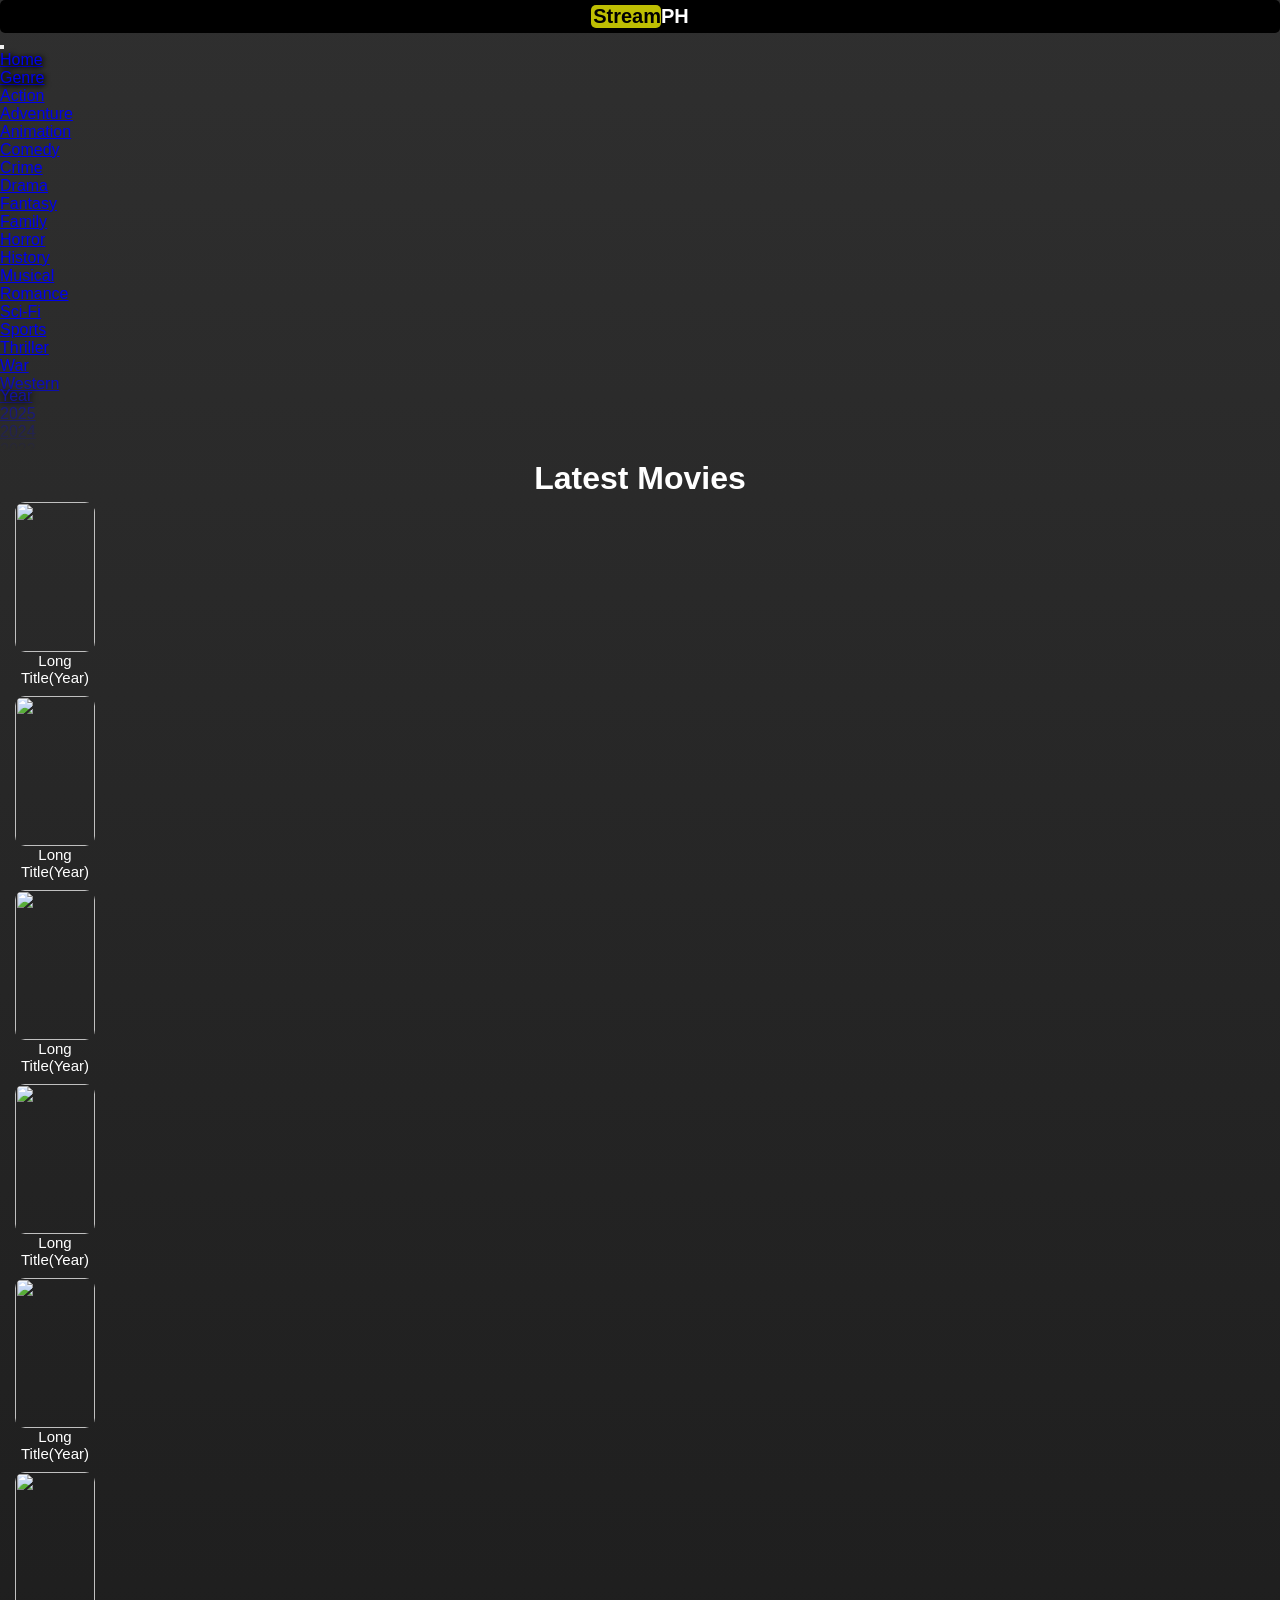
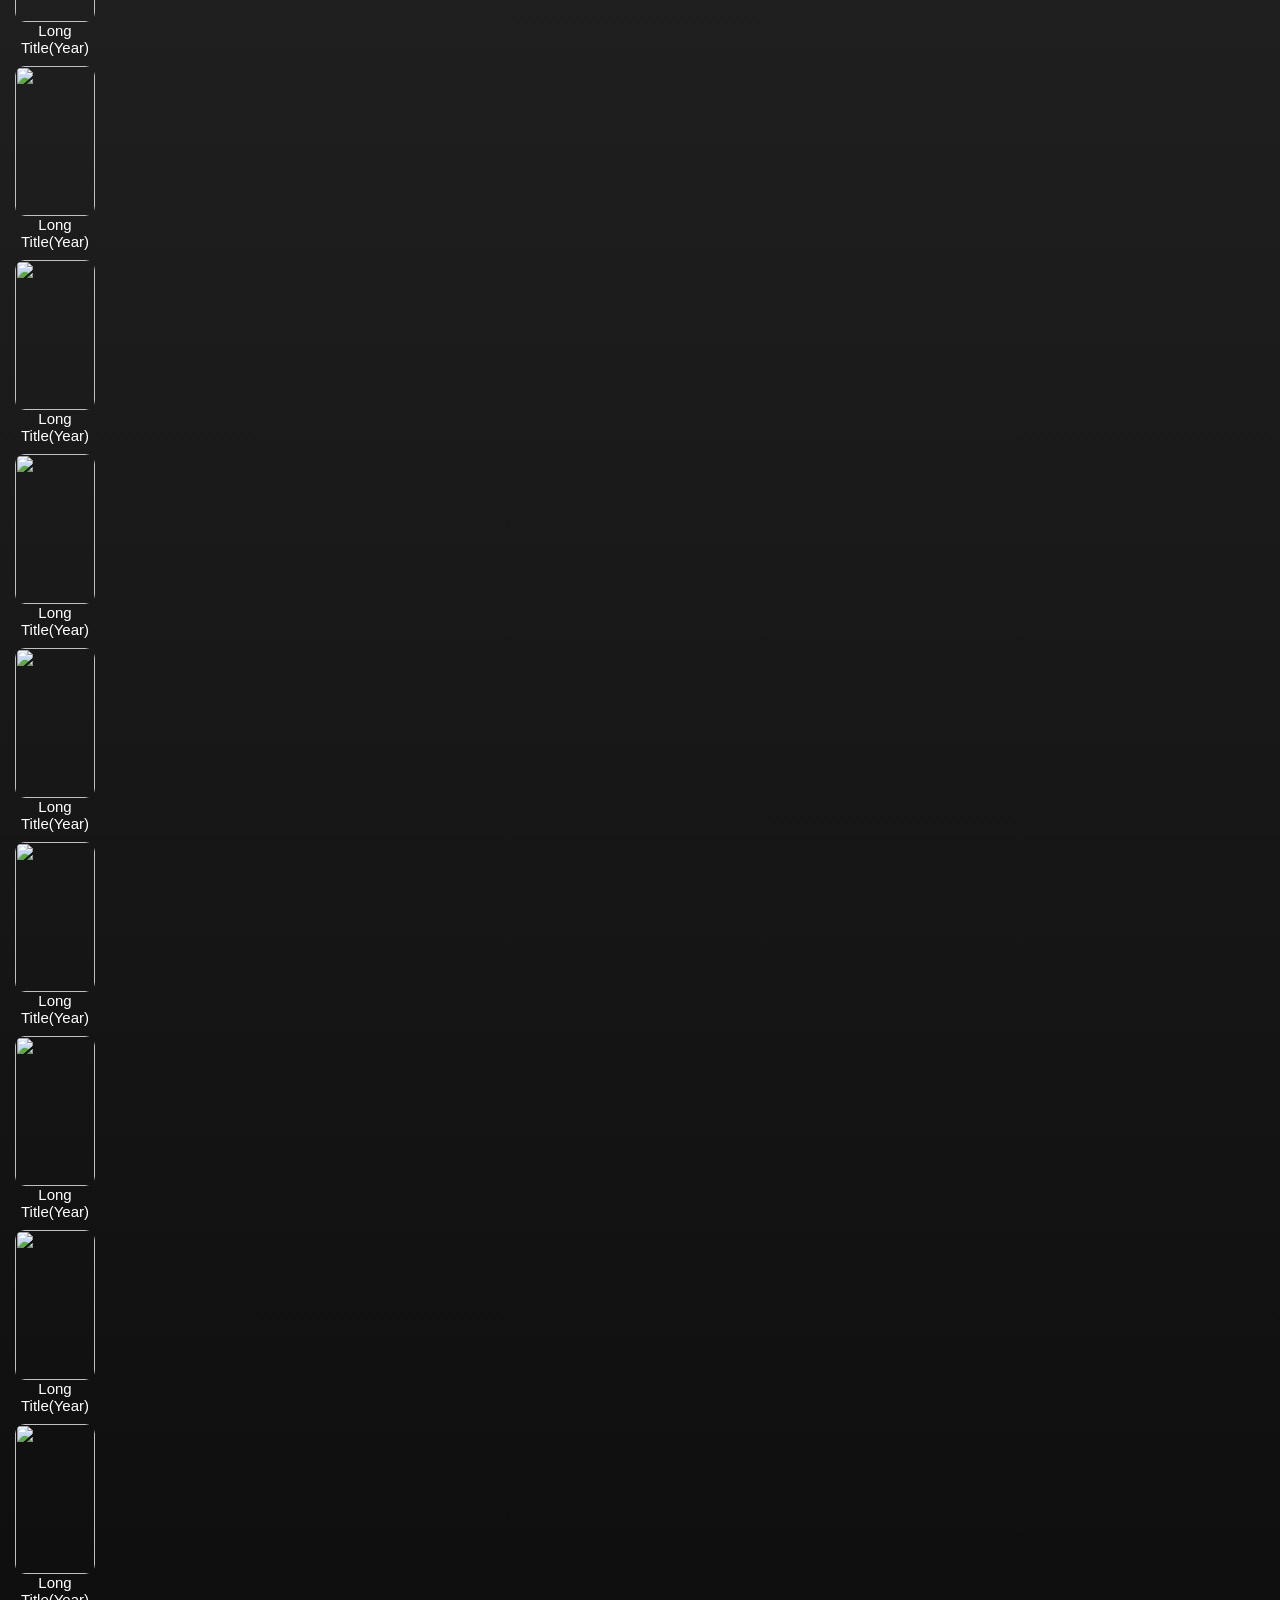
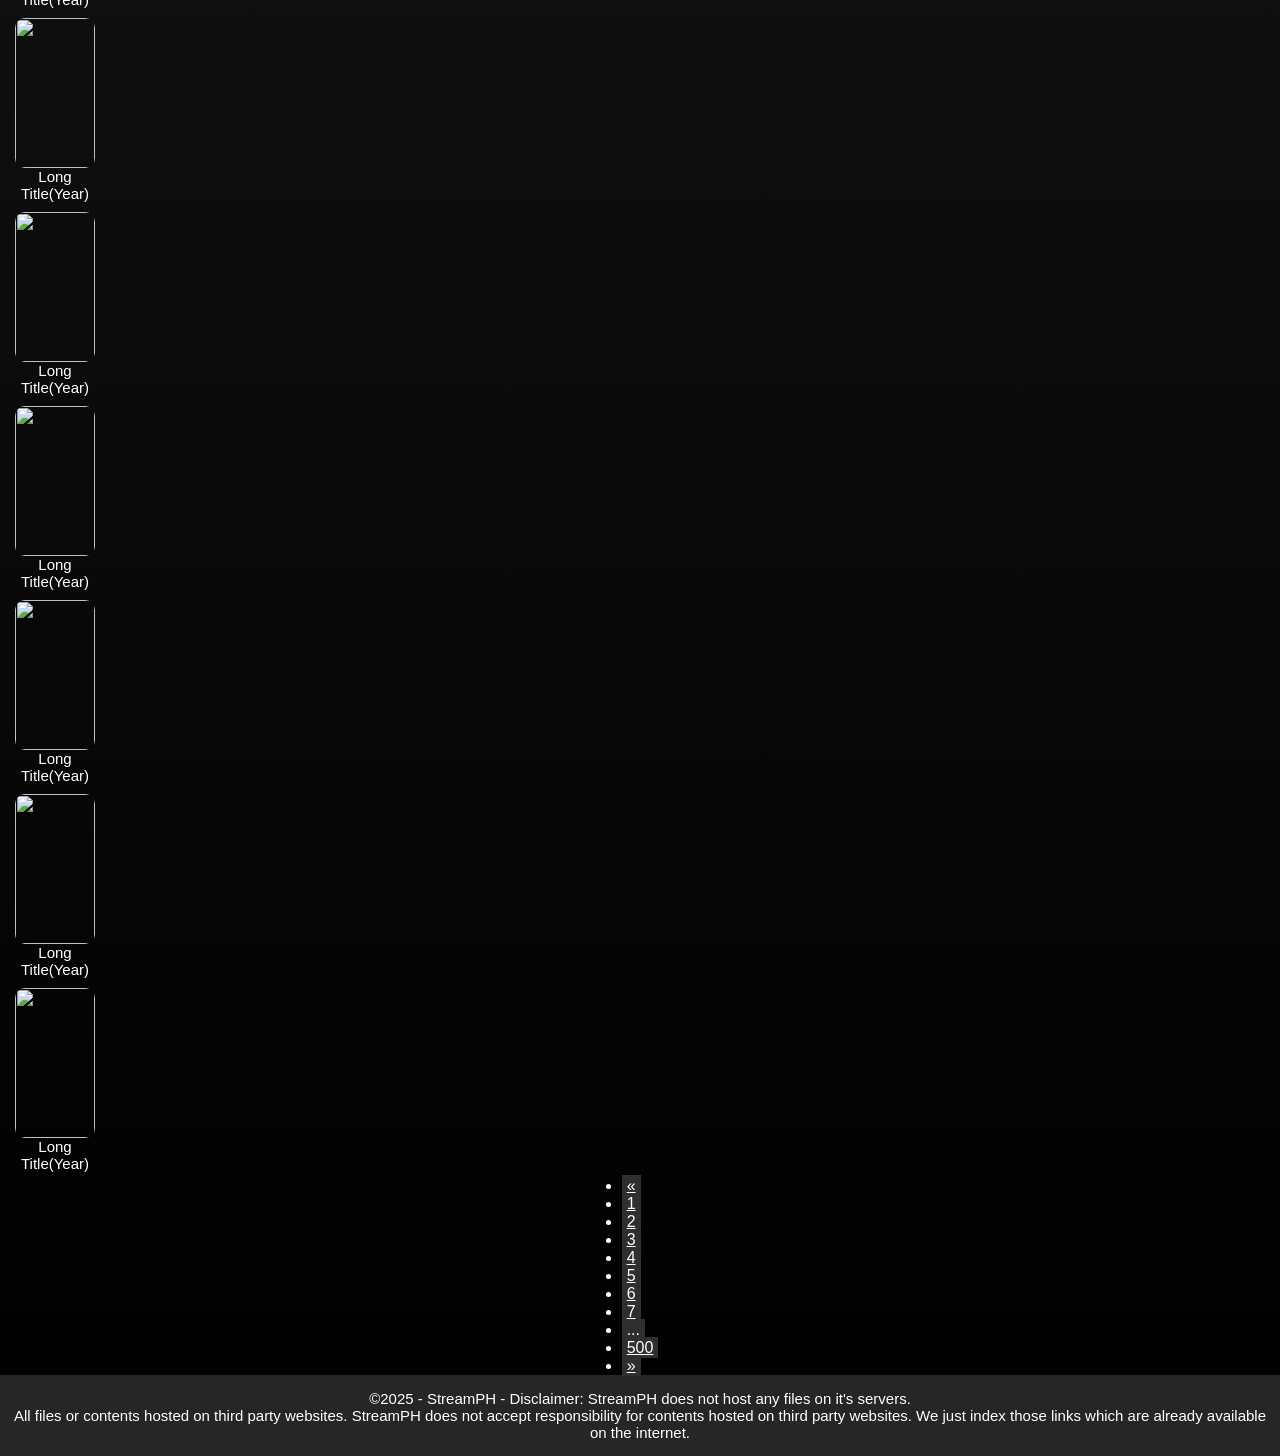
==== index.html @ 56d5781e "Add files via upload" ====
<!DOCTYPE html>
<html lang="en">
  
<!-- Mirrored from streamph.netlify.app/index.html by HTTrack Website Copier/3.x [XR&CO'2017], Wed, 30 Apr 2025 00:45:23 GMT -->
<!-- Added by HTTrack --><meta http-equiv="content-type" content="text/html;charset=UTF-8" /><!-- /Added by HTTrack -->
<head>
    <meta charset="UTF-8" />
    <meta name="viewport" content="width=device-width, initial-scale=1.0" />
    <!--meta card-->
    <meta property="og:title" content="Watch Any Movie for Free" />
    <!--<meta property="og:image" content="URL_TO_YOUR_IMAGE_HERE">
    <meta property="og:image:width" content="1200">
    <meta property="og:image:height" content="630">-->
    <meta
      property="og:description"
      content="Watch thousands of movies for free!"
    />
    <title>StreamPH: Watch Movies for Free</title>
    <link rel="icon" href="favicon.png" />
    <script
      disable-devtool-auto
      src="../external.html?link=https://cdn.jsdelivr.net/npm/disable-devtool@latest"
    ></script>
    <!--bootstrap-->
    <link
      href="../cdn.jsdelivr.net/npm/bootstrap%405.3.3/dist/css/bootstrap.min.css"
      rel="stylesheet"
      integrity="sha384-QWTKZyjpPEjISv5WaRU9OFeRpok6YctnYmDr5pNlyT2bRjXh0JMhjY6hW+ALEwIH"
      crossorigin="anonymous"
    />
    <!--swiperjs-->
    <link
      rel="stylesheet"
      href="../cdn.jsdelivr.net/npm/swiper%4011/swiper-bundle.min.css"
    />
    <!--google fonts-->
    <link rel="preconnect" href="../external.html?link=https://fonts.googleapis.com/" />
    <link rel="preconnect" href="../external.html?link=https://fonts.gstatic.com/" crossorigin />
    <link
      href="../external.html?link=https://fonts.googleapis.com/css2?family=Inconsolata:wght@200..900&amp;family=Inter:ital,opsz,wght@0,14..32,100..900;1,14..32,100..900&amp;family=Poppins:ital,wght@0,100;0,200;0,300;0,400;0,500;0,600;0,700;0,800;0,900;1,100;1,200;1,300;1,400;1,500;1,600;1,700;1,800;1,900&amp;display=swap"
      rel="stylesheet"
    />
    <link rel="stylesheet" href="style.css" />
  </head>
  <body>
    <div id="myModal" class="modal">
      <div class="iframeCon">
        <button id="modalClose">Close</button>
        <iframe id="myIframe" src="#" allowfullscreen></iframe>
          <div class="videoSources">
            <details id="vipPlayer">
              <summary>Vip Servers <span>&#11167;</span></summary>
              <p>No ADS</p>
              <button id="videasyBtn" class="etoVip">Server 1</button>
              <button id="vidgeBtn" class="etoVip">Server 2</button>
              <button id="oneoneoneBtn" class="etoVip">Server 3</button>
              <button id="vidfastBtn" class="etoVip">Server 4</button>
            </details>
            <details id="freePlayer">
              <summary>Free Servers <span>&#11167;</span></summary>
              <p>With ADS</p>
              <button id="vidsrcBtn" class="etoFree">Server 1</button>
              <button id="superembedBtn" class="etoFree">Server 2</button>
              <button id="vidlinkBtn" class="etoFree">Server 3</button>
              <button id="moviesapiBtn" class="etoFree">Server 4</button>
              <button id="twoembedBtn" class="etoFree">Server 5</button>
              <button id="vidvipBtn" class="etoFree">Server 6</button>
            </details>
          </div>
          <div class="modal-movieInfo">
            <div class="modal-img">
              <img id="modalImg" src="#" />
            </div>
            <div class="modal-info">
              <h2 id="modalTitle">Title</h2>
              <p id="modalOverview">
                This is the movie overview this is movie info this is movie info
                this is movie info this is movie info this is the movie info this
                is the movie info
              </p>
              <p id="modalRating">Rating</p>
              <p id="modalYear">Year</p>
            </div>
          </div>
      </div>
    </div>
    <div id="dynamicBg">
      <div class="dynamicbg">
        <nav class="navbar navbar-expand-lg" data-bs-theme="dark">
          <div class="container-fluid">
            <!--<a class="navbar-brand fw-bold" href="#">StreamPH</a>-->
            <div class="logo">
              <p class="stream">Stream</p>
              <p class="ph">PH</p>
            </div>
            <button
              class="navbar-toggler"
              type="button"
              data-bs-toggle="collapse"
              data-bs-target="#navbarScroll"
              aria-controls="navbarScroll"
              aria-expanded="false"
              aria-label="Toggle navigation"
            >
              <span class="navbar-toggler-icon"></span>
            </button>
            <div class="collapse navbar-collapse" id="navbarScroll">
              <ul
                class="navbar-nav me-auto my-2 my-lg-0 navbar-nav-scroll"
                style="--bs-scroll-height: 100px;"
              >
                <li class="nav-item">
                  <a aria-current='page' class='nav-link active fw-bold' href='index-2.html'>Home</a
                  >
                </li>
                <!--<li class="nav-item">
                <a class="nav-link active" aria-current="page" href="#">About</a>
              </li>-->
                <!--<li class="nav-item">
                <a class="nav-link" href="#">Link</a>
              </li>-->
                <li class="nav-item dropdown">
                  <a
                    class="nav-link dropdown-toggle fw-bold"
                    href="#"
                    role="button"
                    data-bs-toggle="dropdown"
                    aria-expanded="false"
                  >
                    Genre
                  </a>
                  <ul class="dropdown-menu overflow-auto">
                    <li>
                      <a id="action" class="dropdown-item" href="#">Action</a>
                    </li>
                    <li>
                      <a id="adventure" class="dropdown-item" href="#"
                        >Adventure</a
                      >
                    </li>
                    <li>
                      <a id="animation" class="dropdown-item" href="#"
                        >Animation</a
                      >
                    </li>
                    <li>
                      <a id="comedy" class="dropdown-item" href="#">Comedy</a>
                    </li>
                    <li>
                      <a id="crime" class="dropdown-item" href="#">Crime</a>
                    </li>
                    <li>
                      <a id="drama" class="dropdown-item" href="#">Drama</a>
                    </li>
                    <li>
                      <a id="fantasy" class="dropdown-item" href="#">Fantasy</a>
                    </li>
                    <li>
                      <a id="family" class="dropdown-item" href="#">Family</a>
                    </li>
                    <li>
                      <a id="horror" class="dropdown-item" href="#">Horror</a>
                    </li>
                    <li>
                      <a id="history" class="dropdown-item" href="#">History</a>
                    </li>
                    <li>
                      <a id="musical" class="dropdown-item" href="#">Musical</a>
                    </li>
                    <li>
                      <a id="romance" class="dropdown-item" href="#">Romance</a>
                    </li>
                    <li>
                      <a id="scifi" class="dropdown-item" href="#">Sci-Fi</a>
                    </li>
                    <li>
                      <a id="sports" class="dropdown-item" href="#">Sports</a>
                    </li>
                    <li>
                      <a id="thriller" class="dropdown-item" href="#"
                        >Thriller</a
                      >
                    </li>
                    <li><a id="war" class="dropdown-item" href="#">War</a></li>
                    <li>
                      <a id="western" class="dropdown-item" href="#">Western</a>
                    </li>
                    <!--<li><hr class="dropdown-divider"></li>-->
                    <li><a class="dropdown-item" href="#"></a></li>
                  </ul>
                </li>
                <!--Year-->
                <li class="nav-item dropdown">
                  <a
                    class="nav-link dropdown-toggle fw-bold"
                    href="#"
                    role="button"
                    data-bs-toggle="dropdown"
                    aria-expanded="false"
                  >
                    Year
                  </a>
                  <ul class="dropdown-menu overflow-auto">
                    <li>
                      <a id="twenty-twentyfive" class="dropdown-item" href="#"
                        >2025</a
                      >
                    </li>
                    <li>
                      <a id="twenty-twentyfour" class="dropdown-item" href="#"
                        >2024</a
                      >
                    </li>
                    <li>
                      <a id="twenty-twentythree" class="dropdown-item" href="#"
                        >2023</a
                      >
                    </li>
                    <li>
                      <a id="twenty-twentytwo" class="dropdown-item" href="#"
                        >2022</a
                      >
                    </li>
                    <li>
                      <a id="twenty-twentyone" class="dropdown-item" href="#"
                        >2021</a
                      >
                    </li>
                    <li>
                      <a id="twenty-twenty" class="dropdown-item" href="#"
                        >2020</a
                      >
                    </li>
                    <li>
                      <a id="twenty-nineteen" class="dropdown-item" href="#"
                        >2019</a
                      >
                    </li>
                    <li>
                      <a id="twenty-eighteen" class="dropdown-item" href="#"
                        >2018</a
                      >
                    </li>
                    <li>
                      <a id="twenty-seventeen" class="dropdown-item" href="#"
                        >2017</a
                      >
                    </li>
                    <li>
                      <a id="twenty-sixteen" class="dropdown-item" href="#"
                        >2016</a
                      >
                    </li>
                    <li>
                      <a id="twenty-fifteen" class="dropdown-item" href="#"
                        >2015</a
                      >
                    </li>
                    <li>
                      <a id="twenty-fourteen" class="dropdown-item" href="#"
                        >2014</a
                      >
                    </li>
                    <li>
                      <a id="twenty-thirteen" class="dropdown-item" href="#"
                        >2013</a
                      >
                    </li>
                    <li>
                      <a id="twenty-twelve" class="dropdown-item" href="#"
                        >2012</a
                      >
                    </li>
                    <li>
                      <a id="twenty-eleven" class="dropdown-item" href="#"
                        >2011</a
                      >
                    </li>
                    <li>
                      <a id="twenty-ten" class="dropdown-item" href="#">2010</a>
                    </li>
                    <li>
                      <a id="two-thousandnine" class="dropdown-item" href="#"
                        >2009</a
                      >
                    </li>
                    <li>
                      <a id="two-thousandeight" class="dropdown-item" href="#"
                        >2008</a
                      >
                    </li>
                    <li>
                      <a id="two-thousandseven" class="dropdown-item" href="#"
                        >2007</a
                      >
                    </li>
                    <li>
                      <a id="two-thousandsix" class="dropdown-item" href="#"
                        >2006</a
                      >
                    </li>
                    <li>
                      <a id="two-thousandfive" class="dropdown-item" href="#"
                        >2005</a
                      >
                    </li>
                    <li>
                      <a id="two-thousandfour" class="dropdown-item" href="#"
                        >2004</a
                      >
                    </li>
                    <li>
                      <a id="two-thousandthree" class="dropdown-item" href="#"
                        >2003</a
                      >
                    </li>
                    <li>
                      <a id="two-thousandtwo" class="dropdown-item" href="#"
                        >2002</a
                      >
                    </li>
                    <li>
                      <a id="two-thousandone" class="dropdown-item" href="#"
                        >2001</a
                      >
                    </li>
                    <li>
                      <a id="two-thousand" class="dropdown-item" href="#"
                        >2000</a
                      >
                    </li>
                    <li><hr class="dropdown-divider" /></li>
                    <li><a class="dropdown-item" href="#"></a></li>
                  </ul>
                  <li class="nav-item">
                    <a aria-current='page' class='nav-link active seriesLogo fw-bold' href='series.html'>Tv Shows</a
                    >
                  </li>
                </li>
                <!--<li class="nav-item">
                <a class="nav-link disabled" aria-disabled="true">Link</a>
              </li>-->
              </ul>
              <div class="d-flex" role="search">
                <input
                  id="myInput"
                  class="form-control me-2"
                  type="search"
                  placeholder="Search"
                  aria-label="Search"
                />
                <button
                  id="searchBtn"
                  class="btn btn-outline-success"
                  type="submit"
                >
                  Search
                </button>
              </div>
              <!--<form class="d-flex" role="search">
              <input id="myInput" class="form-control me-2" type="search" placeholder="Search" aria-label="Search">
              <button id="searchBtn" class="btn btn-outline-success" type="submit">Search</button>
            </form>-->
            </div>
          </div>
        </nav>
        <!--end of navbar-->
        <!-- Slider main container -->
        <div class="swiper">
          <!-- Additional required wrapper -->
          <div class="swiper-wrapper">
            <!-- Slides -->
            <div id="slide1" class="swiper-slide">
              <div class="featured-movies">
                <h1 id="featured-title1">Title</h1>
                <p id="featuredOverview1" class="featured-overview">
                  This is the movie overview
                </p>
                <p id="featuredDate1" class="featured-date">Year</p>
              </div>
            </div>
            <div id="slide2" class="swiper-slide">
              <div class="featured-movies">
                <h1 id="featured-title2">Title</h1>
                <p id="featuredOverview2" class="featured-overview">
                  This is the movie overview
                </p>
                <p id="featuredDate2" class="featured-date">Year</p>
              </div>
            </div>
            <div id="slide3" class="swiper-slide">
              <div class="featured-movies">
                <h1 id="featured-title3">Title</h1>
                <p id="featuredOverview3" class="featured-overview">
                  This is the movie overview
                </p>
                <p id="featuredDate3" class="featured-date">Year</p>
              </div>
            </div>
            <div id="slide4" class="swiper-slide">
              <div class="featured-movies">
                <h1 id="featured-title4">Title</h1>
                <p id="featuredOverview4" class="featured-overview">
                  This is the movie overview
                </p>
                <p id="featuredDate4" class="featured-date">Year</p>
              </div>
            </div>
            <div id="slide5" class="swiper-slide">
              <div class="featured-movies">
                <h1 id="featured-title5">Title</h1>
                <p id="featuredOverview5" class="featured-overview">
                  This is the movie overview
                </p>
                <p id="featuredDate5" class="featured-date">Year</p>
              </div>
            </div>
            <div id="slide6" class="swiper-slide">
              <div class="featured-movies">
                <h1 id="featured-title6">Title</h1>
                <p id="featuredOverview6" class="featured-overview">
                  This is the movie overview
                </p>
                <p id="featuredDate6" class="featured-date">Year</p>
              </div>
            </div>
            <div id="slide7" class="swiper-slide">
              <div class="featured-movies">
                <h1 id="featured-title7">Title</h1>
                <p id="featuredOverview7" class="featured-overview">
                  This is the movie overview
                </p>
                <p id="featuredDate7" class="featured-date">Year</p>
              </div>
            </div>
            <div id="slide8" class="swiper-slide">
              <div class="featured-movies">
                <h1 id="featured-title8">Title</h1>
                <p id="featuredOverview8" class="featured-overview">
                  This is the movie overview
                </p>
                <p id="featuredDate8" class="featured-date">Year</p>
              </div>
            </div>
            ...
          </div>
          <!-- If we need pagination -->
          <!--<div class="swiper-pagination"></div>-->

          <!-- If we need navigation buttons -->
          <div id="prev" class="swiper-button-prev"></div>
          <div id="next" class="swiper-button-next"></div>

          <!-- If we need scrollbar -->
          <!--<div class="swiper-scrollbar"></div>-->
        </div>
      </div>
      <!--dynamicbg-->
    </div>
    <!--end of dynamicBg-->
    <!--end of featured movie-->
    <div
      class="container text-center d-flex flex-column px-2"
    >
      <h1 id="latesth1" class="fs-5 fw-bold">Latest Movies</h1>
      <div class="row d-flex justify-content-start">
        <div class="col">
          <img id="rowImage1" src="#" />
          <p id="rowTitle1">Long Title(Year)</p>
        </div>
        <div class="col">
          <img id="rowImage2" src="#" />
          <p id="rowTitle2">Long Title(Year)</p>
        </div>
        <div class="col">
          <img id="rowImage3" src="#" />
          <p id="rowTitle3">Long Title(Year)</p>
        </div>
        <div class="col">
          <img id="rowImage4" src="#" />
          <p id="rowTitle4">Long Title(Year)</p>
        </div>
        <div class="col">
          <img id="rowImage5" src="#" />
          <p id="rowTitle5">Long Title(Year)</p>
        </div>
        <div class="col">
          <img id="rowImage6" src="#" />
          <p id="rowTitle6">Long Title(Year)</p>
        </div>
        <div class="col">
          <img id="rowImage7" src="#" />
          <p id="rowTitle7">Long Title(Year)</p>
        </div>
        <div class="col">
          <img id="rowImage8" src="#" />
          <p id="rowTitle8">Long Title(Year)</p>
        </div>
        <div class="col">
          <img id="rowImage9" src="#" />
          <p id="rowTitle9">Long Title(Year)</p>
        </div>
        <div class="col">
          <img id="rowImage10" src="#" />
          <p id="rowTitle10">Long Title(Year)</p>
        </div>
        <div class="col">
          <img id="rowImage11" src="#" />
          <p id="rowTitle11">Long Title(Year)</p>
        </div>
        <div class="col">
          <img id="rowImage12" src="#" />
          <p id="rowTitle12">Long Title(Year)</p>
        </div>
        <div class="col">
          <img id="rowImage13" src="#" />
          <p id="rowTitle13">Long Title(Year)</p>
        </div>
        <div class="col">
          <img id="rowImage14" src="#" />
          <p id="rowTitle14">Long Title(Year)</p>
        </div>
        <div class="col">
          <img id="rowImage15" src="#" />
          <p id="rowTitle15">Long Title(Year)</p>
        </div>
        <div class="col">
          <img id="rowImage16" src="#" />
          <p id="rowTitle16">Long Title(Year)</p>
        </div>
        <div class="col">
          <img id="rowImage17" src="#" />
          <p id="rowTitle17">Long Title(Year)</p>
        </div>
        <div class="col">
          <img id="rowImage18" src="#" />
          <p id="rowTitle18">Long Title(Year)</p>
        </div>
        <div class="col">
          <img id="rowImage19" src="#" />
          <p id="rowTitle19">Long Title(Year)</p>
        </div>
        <div class="col">
          <img id="rowImage20" src="#" />
          <p id="rowTitle20">Long Title(Year)</p>
        </div>
      </div>
    </div>
    <!--pagination-->
    <div class="pahina">
      <nav aria-label="Page navigation example">
        <ul class="pagination" id="pagination-container">
          <li class="page-item" id="previous-page">
            <a class="page-link" href="#" aria-label="Previous">
              <span aria-hidden="true">&laquo;</span>
            </a>
          </li>
          <li class="page-item" id="next-page">
            <a class="page-link" href="#" aria-label="Next">
              <span aria-hidden="true">&raquo;</span>
            </a>
          </li>
        </ul>
      </nav>
    </div>
    <div class="monetag"></div>
    <footer>
      <p>
        &copy;2025 - StreamPH - Disclaimer: StreamPH does not host any files on
        it's servers.
      </p>
      <p>
        All files or contents hosted on third party websites. StreamPH does not
        accept responsibility for contents hosted on third party websites. We
        just index those links which are already available on the internet.
      </p>
    </footer>

    <script src="myjs.js"></script>
    <script
      src="../cdn.jsdelivr.net/npm/bootstrap%405.3.3/dist/js/bootstrap.bundle.min.js"
      integrity="sha384-YvpcrYf0tY3lHB60NNkmXc5s9fDVZLESaAA55NDzOxhy9GkcIdslK1eN7N6jIeHz"
      crossorigin="anonymous"
    ></script>
    <script src="../cdn.jsdelivr.net/npm/swiper%4011/swiper-bundle.min.js"></script>
    <script src="swiper.js"></script>
  </body>

<!-- Mirrored from streamph.netlify.app/index.html by HTTrack Website Copier/3.x [XR&CO'2017], Wed, 30 Apr 2025 00:45:32 GMT -->
</html>
---- style.css ----
* {
    margin: 0;
    padding: 0;
    box-sizing: border-box;
}

body {
    min-height: 100vh;
    color: white;
    background-image: linear-gradient(to bottom, rgb(47, 47, 47), black);
    font-family: 'Poppins', Verdana, sans-serif;
    position: relative;
}

.nav-link {
    text-shadow: 2px 0 5px black, -2px 2px 5px black;
}

.modal {
    position: absolute;
    top: 0;
    z-index: 999;
    width: 100vw;
    height: 100%;
    background-color: rgba(0, 0, 0, 0.461);
    backdrop-filter: blur(2px);
    display: none;
    justify-content: center;
}

.iframeCon {
    margin-top: 100px;
    height: 700px;
    width: 95vw;
    color: white;
    display: flex;
    flex-direction: column;
    align-items: center;
    overflow: auto;
    background-position: center;
    background-size: cover;
    background-repeat: no-repeat;
    -webkit-mask-image: linear-gradient(to bottom, black 90%, transparent);
    mask-image: linear-gradient(to bottom, black 90%, transparent);
}

#modalClose {
    width: 100%;
    height: 40px;
    font-weight: bold;
    background-color: rgb(250, 77, 77);
    color: white;
    border: none;
}

.iframeCon iframe {
    margin-top: 50px;
    height: 200px;
    width: 98%;
    background-color: black;
    overflow: auto;
}

.videoSources {
    margin-top: 10px;
    height: 50px;
    width: 85%;
    padding: 10px 0px;
    display: flex;
    justify-content: center;
    /* align-items: center; */
    border: 2px solid green;
    border-radius: 50px;
    background-color: black;
}

/* videoSource */
.videoSources details {
    font-size: 15px;
    font-weight: 500;
    text-align: center;
    width: 150px;
    display: flex;
    flex-direction: column;
    z-index: 1;
    color: white;
    background-color: grey;
    border-radius: 50px;
}

.videoSources summary {
    height: 100%;
    display: flex;
    justify-content: center;
    align-items: center;
}

.videoSources summary span {
    line-height: 2;
}

.videoSources details p {
    text-align: center;
    width: 150px;
    margin: 0;
    font-weight: bold;
    color: white;
    background-color: black;
}

.videoSources details button {
    height: 40px;
    width: 150px;
    border: none;
    color: white;
    background-color: black;
}

/* .sources {
    display: flex;
    justify-content: center;
    width: 90%;
}

.sources button {
    height: 40px;
    width: 150px;
    border: none;
    color: white;
    background-color: black;
    margin: 10px 15px;
} */
/* ung luma na design */
.modal-movieInfo {
    padding: 20px 10px;
    display: flex;
    justify-content: flex-start;
    width: 100%;
    background-color: rgba(0, 0, 0, 0.331);
}

.modal-img img {
    height: 150px;
    width: 100px;
    border-radius: 5px;
}

.modal-info {
    display: flex;
    flex-direction: column;
    padding: 0 5px;
}

.modal-info h2 {
    font-size: 25px;
    font-weight: bold;
}

#modalOverview {
    font-size: 15px;
    line-height: 1;
    height: 50px;
    overflow: auto;
    margin-bottom: 10px;
}

#modalRating,
#modalYear {
    font-size: 15px;
    margin: 0;
}

#dynamicBg {
    background-size: cover;
    background-position: center;
    background-repeat: no-repeat;
    width: 100vw;
    height: 300px;
    overflow: hidden;
    position: relative;
    -webkit-mask-image: linear-gradient(to bottom, rgb(47, 47, 47) 80%, transparent);
    mask-image: linear-gradient(to bottom, rgb(47, 47, 47) 80%, transparent);
}

/* .dynamicbg {
    position: absolute;
    top: 0;
    left: 0;
    right: 0;
    bottom: 0;
    backdrop-filter: blur(2px);
} */

.logo {
    display: flex;
    justify-content: center;
    align-items: center;
    background-color: black;
    padding: 5px 10px;
    border-radius: 5px;
    cursor: pointer;
}

.stream {
    font-weight: bold;
    font-size: 20px;
    margin: 0;
    padding-left: 2px;
    color: black;
    background-color: rgb(190, 190, 2);
    border-radius: 5px;
}

.ph {
    font-weight: bold;
    font-size: 20px;
    margin: 0;
    color: white;
    background-color: black;
    border-radius: 5px;
}

.swiper {
    width: 100vw;
    height: 200px;
}

.swiper-slide {
    display: flex;
    justify-content: center;
    align-items: center;
    background-size: cover;
    background-position: center;
}

.swiper-button-prev::after,
.swiper-button-next::after {
    font-size: 15px;
    font-weight: bold;
    color: red;
}

.featured-movies {
    height: 200px;
    width: 90%;
    background-color: rgba(0, 0, 0, 0.38);
    padding: 5px 10px;
    border-radius: 20px;
    margin: 0 10px;
    display: flex;
    flex-direction: column;
    justify-content: center;
}

.featured-movies h1 {
    font-size: clamp(15px, 5vw, 25px);
    font-weight: bold;
}

.featured-overview {
    font-size: 18px;
    overflow: auto;
    height: 60px;
    border-bottom: 1px solid rgba(128, 128, 128, 0.262);
}

.featured-date {
    font-size: 15px;
}

.row {
    margin: 0 5px;
}

.container h1 {
    text-align: center;
    margin-top: 10px;
}

.col {
    max-width: 100px;
    padding: 5px 0;
    margin: 0;
    display: flex;
    flex-direction: column;
    align-items: center;
    transition: transform 0.3s;
}

.col:hover {
    transform: translateY(-10px);
}


.col img {
    height: 150px;
    width: 80px;
    border-radius: 10px;
    cursor: pointer;
}

.col p {
    font-size: 15px;
    width: 90%;
    text-align: center;
    word-wrap: break-word;
    overflow-wrap: break-word;
    margin: 0;
    cursor: pointer;
}

.pahina {
    display: flex;
    justify-content: center;
    padding: 0 20px;
    width: 100vw;

}

.page-link {
    background-color: rgb(47, 47, 47);
    color: white;
    padding: 2px 5px;
}

footer {
    height: auto;
    width: 100vw;
    display: flex;
    flex-direction: column;
    align-items: center;
    background-color: rgb(39, 38, 38);
    padding: 15px 10px;
}

footer p {
    text-align: center;
    font-size: 15px;
    margin: 0;
}

@media(min-width: 500px) {
    #dynamicBg {
        height: 400px;
    }

    .swiper {
        height: 300px;
    }
}

@media(min-width: 800px) {
    #dynamicBg {
        height: 450px;
    }

    .swiper {
        height: 350px;
    }

    .col img {
        margin: 0 5px;
    }

    .featured-movies {
        height: 350px;
        width: 80%;
        border-radius: 20px;
    }
}

@media(min-width: 1200px) {

    /*bootstrap genre*/
    .dropdown-menu {
        height: 300px;
    }

    /*background*/
    #dynamicBg {
        height: 450px;
    }

    /* .dynamicbg {
        backdrop-filter: blur(5px);
    } */

    /*button swiper*/
    .swiper {
        height: auto;
    }

    .swiper-button-prev::after,
    .swiper-button-next::after {
        font-size: 30px;
    }

    .featured-movies {
        display: flex;
        flex-direction: column;
        justify-content: center;
        height: 300px;
        width: 600px;
    }

    .featured-overview {
        height: 150px;
        overflow: auto;
    }


    .col img {
        margin: 0 15px;
    }

    /*iframe*/
    .iframeCon {
        margin-top: 20px;
        height: 150%;
    }

    #myIframe {
        height: 500px;
    }

    .videoSources {
        width: 30%;
    }

    /* .iframeCon button {
        width: 200px;
    } */

    #modalClose {
        height: 50px;
        width: 100%;
    }

    .modal-movieInfo {
        width: 800px;
        margin-bottom: 100px;
    }
}
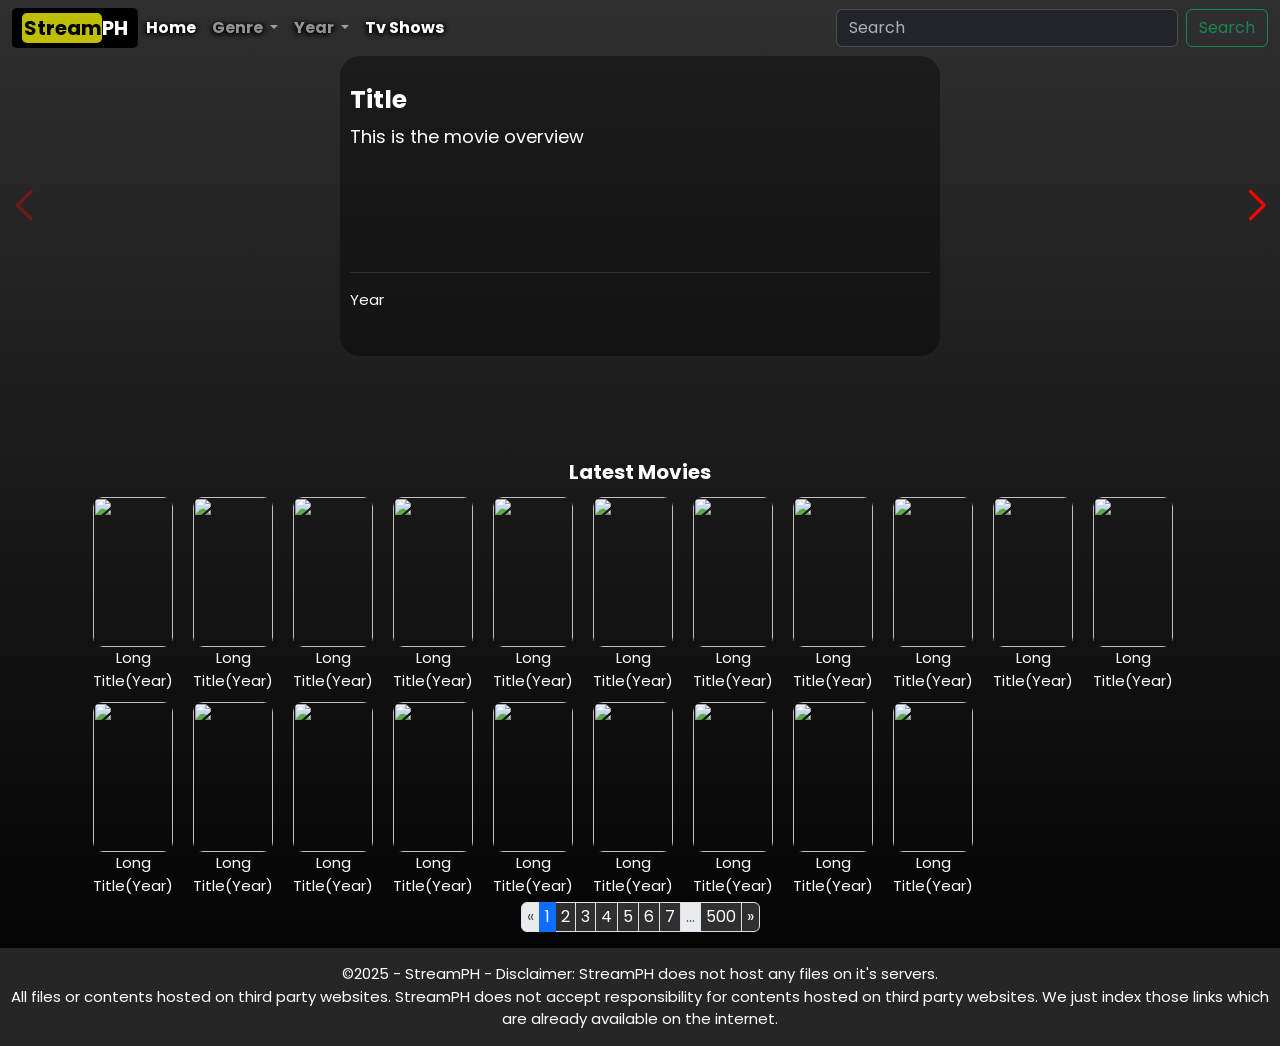
==== commit 88fc9ba0: "Update index.html" ====
--- a/index.html
+++ b/index.html
@@ -1,9 +1,6 @@
 <!DOCTYPE html>
 <html lang="en">
-  
-<!-- Mirrored from streamph.netlify.app/index.html by HTTrack Website Copier/3.x [XR&CO'2017], Wed, 30 Apr 2025 00:45:23 GMT -->
-<!-- Added by HTTrack --><meta http-equiv="content-type" content="text/html;charset=UTF-8" /><!-- /Added by HTTrack -->
-<head>
+  <head>
     <meta charset="UTF-8" />
     <meta name="viewport" content="width=device-width, initial-scale=1.0" />
     <!--meta card-->
@@ -19,11 +16,11 @@
     <link rel="icon" href="favicon.png" />
     <script
       disable-devtool-auto
-      src="../external.html?link=https://cdn.jsdelivr.net/npm/disable-devtool@latest"
+      src="https://cdn.jsdelivr.net/npm/disable-devtool@latest"
     ></script>
     <!--bootstrap-->
     <link
-      href="../cdn.jsdelivr.net/npm/bootstrap%405.3.3/dist/css/bootstrap.min.css"
+      href="https://cdn.jsdelivr.net/npm/bootstrap@5.3.3/dist/css/bootstrap.min.css"
       rel="stylesheet"
       integrity="sha384-QWTKZyjpPEjISv5WaRU9OFeRpok6YctnYmDr5pNlyT2bRjXh0JMhjY6hW+ALEwIH"
       crossorigin="anonymous"
@@ -31,13 +28,13 @@
     <!--swiperjs-->
     <link
       rel="stylesheet"
-      href="../cdn.jsdelivr.net/npm/swiper%4011/swiper-bundle.min.css"
+      href="https://cdn.jsdelivr.net/npm/swiper@11/swiper-bundle.min.css"
     />
     <!--google fonts-->
-    <link rel="preconnect" href="../external.html?link=https://fonts.googleapis.com/" />
-    <link rel="preconnect" href="../external.html?link=https://fonts.gstatic.com/" crossorigin />
+    <link rel="preconnect" href="https://fonts.googleapis.com" />
+    <link rel="preconnect" href="https://fonts.gstatic.com" crossorigin />
     <link
-      href="../external.html?link=https://fonts.googleapis.com/css2?family=Inconsolata:wght@200..900&amp;family=Inter:ital,opsz,wght@0,14..32,100..900;1,14..32,100..900&amp;family=Poppins:ital,wght@0,100;0,200;0,300;0,400;0,500;0,600;0,700;0,800;0,900;1,100;1,200;1,300;1,400;1,500;1,600;1,700;1,800;1,900&amp;display=swap"
+      href="https://fonts.googleapis.com/css2?family=Inconsolata:wght@200..900&family=Inter:ital,opsz,wght@0,14..32,100..900;1,14..32,100..900&family=Poppins:ital,wght@0,100;0,200;0,300;0,400;0,500;0,600;0,700;0,800;0,900;1,100;1,200;1,300;1,400;1,500;1,600;1,700;1,800;1,900&display=swap"
       rel="stylesheet"
     />
     <link rel="stylesheet" href="style.css" />
@@ -46,7 +43,7 @@
     <div id="myModal" class="modal">
       <div class="iframeCon">
         <button id="modalClose">Close</button>
-        <iframe id="myIframe" src="#" allowfullscreen></iframe>
+        <iframe id="myIframe" src="" allowfullscreen></iframe>
           <div class="videoSources">
             <details id="vipPlayer">
               <summary>Vip Servers <span>&#11167;</span></summary>
@@ -110,7 +107,7 @@
                 style="--bs-scroll-height: 100px;"
               >
                 <li class="nav-item">
-                  <a aria-current='page' class='nav-link active fw-bold' href='index-2.html'>Home</a
+                  <a aria-current='page' class='nav-link active fw-bold' href='/'>Home</a
                   >
                 </li>
                 <!--<li class="nav-item">
@@ -333,7 +330,7 @@
                     <li><a class="dropdown-item" href="#"></a></li>
                   </ul>
                   <li class="nav-item">
-                    <a aria-current='page' class='nav-link active seriesLogo fw-bold' href='series.html'>Tv Shows</a
+                    <a aria-current='page' class='nav-link active seriesLogo fw-bold' href='/series'>Tv Shows</a
                     >
                   </li>
                 </li>
@@ -578,13 +575,11 @@
 
     <script src="myjs.js"></script>
     <script
-      src="../cdn.jsdelivr.net/npm/bootstrap%405.3.3/dist/js/bootstrap.bundle.min.js"
+      src="https://cdn.jsdelivr.net/npm/bootstrap@5.3.3/dist/js/bootstrap.bundle.min.js"
       integrity="sha384-YvpcrYf0tY3lHB60NNkmXc5s9fDVZLESaAA55NDzOxhy9GkcIdslK1eN7N6jIeHz"
       crossorigin="anonymous"
     ></script>
-    <script src="../cdn.jsdelivr.net/npm/swiper%4011/swiper-bundle.min.js"></script>
+    <script src="https://cdn.jsdelivr.net/npm/swiper@11/swiper-bundle.min.js"></script>
     <script src="swiper.js"></script>
   </body>
-
-<!-- Mirrored from streamph.netlify.app/index.html by HTTrack Website Copier/3.x [XR&CO'2017], Wed, 30 Apr 2025 00:45:32 GMT -->
 </html>
